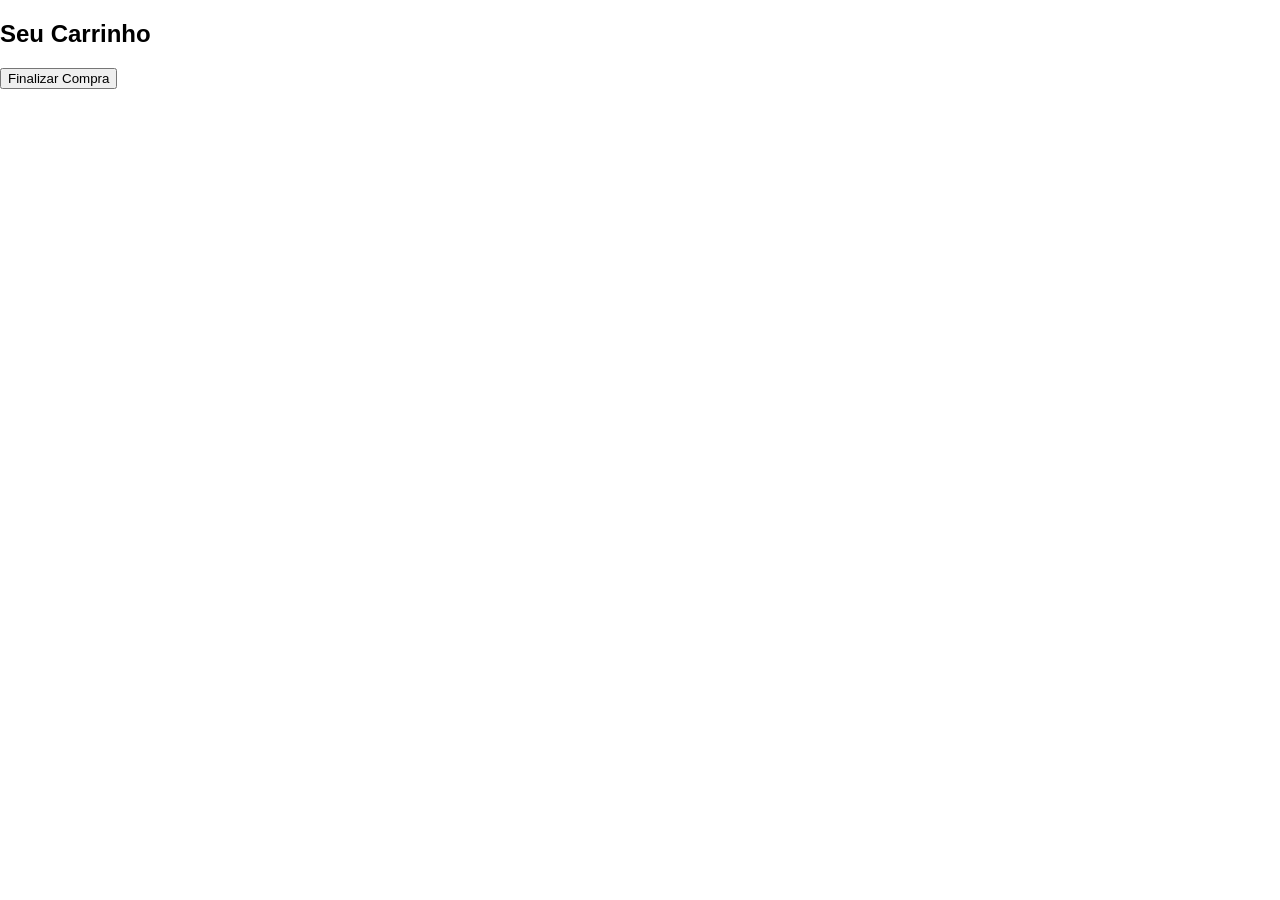
==== cart.html @ 3c18858d "primeiro commit" ====
<!-- Declara documento HTML5 -->
<!DOCTYPE html>
<!-- Define idioma principal como português do Brasil -->
<html lang='pt-br'>
<head>
    <!-- Define codificação UTF-8 para suportar caracteres acentuados -->
    <meta charset='UTF-8'>
    <!-- Título exibido na aba do navegador para a página do carrinho -->
    <title>Carrinho</title>
    <!-- Importa estilos compartilhados do site -->
    <link rel='stylesheet' href='styles.css'>
</head>
<body>
    <!-- Cabeçalho secundário indicando a seção do carrinho -->
    <h2>Seu Carrinho</h2>
    <!-- Container que deverá ser preenchido com os itens do carrinho via JavaScript -->
    <div id='cartItems'></div>
    <!-- Botão que aciona a função JS para finalizar a compra -->
    <button onclick='finalizarCompra()'>Finalizar Compra</button>
    <!-- Inclusão do script que contém a função 'finalizarCompra' e outras lógicas -->
    <script src='scripts.js'></script>
</body>
</html>
---- styles.css ----
/* Define fonte padrão para o corpo, remove margens e preenchimento padrão do navegador */
body { font-family: Arial; margin: 0; padding: 0; }


/* Estiliza o cabeçalho com cor de fundo, espaçamento interno e centraliza o texto. Usa position: relative para posicionar a logo. */
header {
	background: #475c4a;
	padding: 20px;
	text-align: center;
	position: relative;
}

/* Logo da loja posicionada no canto superior direito do header */
.logo-site {
	position: absolute;
	top: 20px;
	right: 80px;
	height: 140px; /* 10% maior que 60px */
	width: auto;
	object-fit: contain;
	z-index: 2;
}

/* Espaçamento superior para a área de navegação */
nav { margin-top: 10px; }

/* Container que exibirá os produtos em um grid flexível com espaços entre os itens */
#productList { display: flex; flex-wrap: wrap; gap: 20px; padding: 20px; }

/* Estilo básico do card de produto: borda, espaçamento interno e largura fixa */
.produto { border: 1px solid #ccc; padding: 10px; width: 200px; }

/* Faz com que a imagem do produto ocupe toda a largura do card mantendo proporção */
.produto img { width: 100%; height: auto; }

/* Estilo do rodapé: cor de fundo escura, texto claro centralizado e espaçamento */
footer { background: #264653; color: white; text-align: center; padding: 10px; }
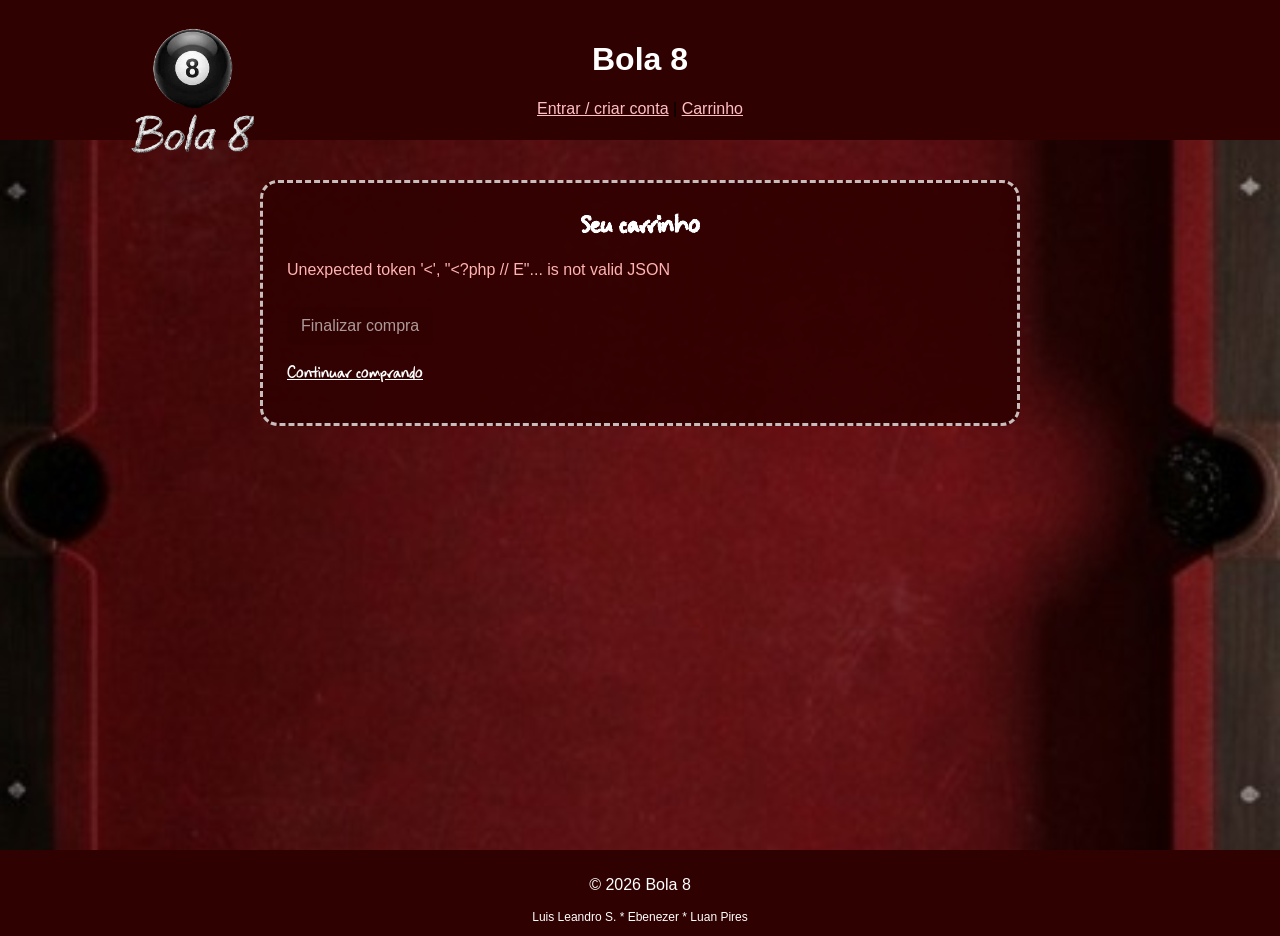
==== commit 93889a65: "Melhoras visuais e criação de conta criada Não consegui consertar o problema do php não conseguir se" ====
--- a/cart.html
+++ b/cart.html
@@ -1,23 +1,74 @@
-<!-- Declara documento HTML5 -->
 <!DOCTYPE html>
-<!-- Define idioma principal como português do Brasil -->
-<html lang='pt-br'>
+<!-- Declara que o documento usa HTML5. -->
+<!-- Define o elemento raiz e o idioma da página. -->
+<html lang="pt-br">
+<!-- Inicia a área de configurações e metadados. -->
 <head>
-    <!-- Define codificação UTF-8 para suportar caracteres acentuados -->
-    <meta charset='UTF-8'>
-    <!-- Título exibido na aba do navegador para a página do carrinho -->
-    <title>Carrinho</title>
-    <!-- Importa estilos compartilhados do site -->
-    <link rel='stylesheet' href='styles.css'>
+    <!-- Define a codificação necessária para acentos e símbolos. -->
+    <meta charset="UTF-8">
+    <!-- Ajusta a largura da página ao tamanho da tela do dispositivo. -->
+    <meta name="viewport" content="width=device-width, initial-scale=1">
+    <!-- Define o texto que aparece na aba do navegador. -->
+    <title>Carrinho | Bola 8</title>
+    <!-- Carrega os estilos compartilhados com o restante do site. -->
+    <link rel="stylesheet" href="styles.css">
+<!-- Fecha a área de configurações e metadados. -->
 </head>
+<!-- Inicia o conteúdo visível da página. -->
 <body>
-    <!-- Cabeçalho secundário indicando a seção do carrinho -->
-    <h2>Seu Carrinho</h2>
-    <!-- Container que deverá ser preenchido com os itens do carrinho via JavaScript -->
-    <div id='cartItems'></div>
-    <!-- Botão que aciona a função JS para finalizar a compra -->
-    <button onclick='finalizarCompra()'>Finalizar Compra</button>
-    <!-- Inclusão do script que contém a função 'finalizarCompra' e outras lógicas -->
-    <script src='scripts.js'></script>
+    <!-- Cria o cabeçalho com os estilos das páginas secundárias. -->
+    <header class="subpage-header">
+        <!-- Liga a imagem da marca à página inicial. -->
+        <a href="index.html" aria-label="Voltar à página inicial">
+            <!-- Mostra a imagem da marca com descrição acessível. -->
+            <img src="Bola 8.png" alt="Logo da Bola 8" class="logo-site">
+        <!-- Fecha o link que envolve a imagem da marca. -->
+        </a>
+        <!-- Mostra o nome do site no cabeçalho. -->
+        <h1>Bola 8</h1>
+        <!-- Cria o espaço que os scripts preencherão com links da conta. -->
+        <div id="userArea">
+            <!-- Mostra inicialmente o link da conta antes da consulta da sessão. -->
+            <a href="login.html">Entrar / criar conta</a> |
+            <!-- Mostra inicialmente o link para o carrinho. -->
+            <a href="cart.html">Carrinho</a>
+        <!-- Fecha a área inicial de links da conta. -->
+        </div>
+    <!-- Fecha o cabeçalho da página. -->
+    </header>
+    <!-- Inicia a área principal com o fundo e o estilo da página. -->
+    <main class="account-main">
+        <!-- Cria o painel visual que contém os produtos do carrinho. -->
+        <section class="account-panel cart-panel">
+            <!-- Identifica a seção do carrinho. -->
+            <h2>Seu carrinho</h2>
+            <!-- Reserva um espaço acessível para mensagens e avisos. -->
+            <p id="cartMessage" class="account-message" role="status"></p>
+            <!-- Reserva um espaço que o JavaScript preencherá com os itens. -->
+            <div id="cartItems" class="cart-items"></div>
+            <!-- Reserva um espaço para mostrar o valor total do carrinho. -->
+            <p id="cartTotal" class="cart-total"></p>
+            <!-- Cria o botão informativo de finalização, desativado inicialmente. -->
+            <button id="checkoutButton" type="button" disabled>Finalizar compra</button>
+            <!-- Oferece um link para voltar à lista de produtos. -->
+            <p><a class="back-link" href="index.html">Continuar comprando</a></p>
+        <!-- Fecha o painel do carrinho. -->
+        </section>
+    <!-- Fecha a área principal. -->
+    </main>
+    <!-- Inicia o rodapé comum às páginas do site. -->
+    <footer>
+        <!-- Mostra o ano e o nome do site. -->
+        <p>&copy; 2026 Bola 8</p>
+        <!-- Mostra os créditos dos responsáveis pelo site. -->
+        <p class="creditos">Luis Leandro S. * Ebenezer * Luan Pires</p>
+    <!-- Fecha o rodapé. -->
+    </footer>
+    <!-- Carrega o código de sessões e identificação da conta. -->
+    <script src="account.js"></script>
+    <!-- Carrega o código que busca e apresenta os produtos do carrinho. -->
+    <script src="scripts.js"></script>
+<!-- Fecha o conteúdo visível da página. -->
 </body>
-</html>+<!-- Fecha o documento HTML. -->
+</html>
--- a/styles.css
+++ b/styles.css
@@ -1,38 +1,375 @@
 
-/* Define fonte padrão para o corpo, remove margens e preenchimento padrão do navegador */
-body { font-family: Arial; margin: 0; padding: 0; }
-
-
-/* Estiliza o cabeçalho com cor de fundo, espaçamento interno e centraliza o texto. Usa position: relative para posicionar a logo. */
+/* Registra a fonte local para que o navegador possa usá-la na página. */
+@font-face {
+	/* Define o nome usado nas regras CSS para esta fonte. */
+	font-family: "Bright Chalk";
+	/* Carrega o arquivo de fonte que acompanha o projeto. */
+	src: url("Bright Chalk.ttf") format("truetype");
+	/* Usa a variação normal da fonte. */
+	font-weight: normal;
+	/* Usa o estilo não inclinado da fonte. */
+	font-style: normal;
+}
+
+/* Define o estilo geral da página. */
+body {
+	/* Usa Arial como fonte principal. */
+	font-family: Arial;
+	/* Remove a margem padrão do navegador. */
+	margin: 0;
+	/* Remove o preenchimento padrão do navegador. */
+	padding: 0;
+}
+
+
+/* Estiliza a área do cabeçalho. */
 header {
-	background: #475c4a;
+	/* Define a cor de fundo do cabeçalho. */
+	background: #300101;
+	/* Define a altura mínima do cabeçalho. */
+	min-height: 200px;
+	/* Cria espaço interno entre o conteúdo e as bordas. */
 	padding: 20px;
+	/* Centraliza o texto do cabeçalho. */
 	text-align: center;
+	/* Serve de referência para posicionar a logo dentro do cabeçalho. */
 	position: relative;
 }
 
-/* Logo da loja posicionada no canto superior direito do header */
+/* Estiliza o título principal dentro do cabeçalho. */
+header h1 {
+	/* Define a cor do título como branca. */
+	color: #fff;
+}
+
+/* Define o fundo da área principal da página. */
+main {
+	/* Usa a fonte local no conteúdo da área principal. */
+	font-family: "Bright Chalk", sans-serif;
+	/* Usa a imagem indicada, centralizada e cobrindo a área. */
+	background: url("mesa\ de\ sinuca.jpeg") center / cover no-repeat;
+	/* Ajusta a imagem para preencher toda a área principal. */
+	background-size: 100% 100%;
+	/* Impede que a imagem de fundo se repita. */
+	background-repeat: no-repeat;
+}
+
+/* Define a cor de fundo dos cartões de produto. */
+.produto {
+	/* Usa uma cor marrom totalmente transparente. */
+    background-color: #61453300;
+}
+
+/* Estiliza o título e os parágrafos dentro dos cartões. */
+.produto h3,
+.produto p {
+	/* Cria um fundo branco parcialmente transparente para os textos. */
+    background-color: rgba(255, 255, 255, 0.192);
+	/* Define a cor do texto. */
+    color: #fdfcfcd0;
+	/* Adiciona espaço interno ao redor do texto. */
+    padding: 6px 8px;
+	/* Arredonda os cantos do fundo do texto. */
+    border-radius: 6px;
+}
+
+/* Estiliza os links da área do usuário. */
+#userArea a {
+	/* Define a cor dos links. */
+	color: rgb(255, 192, 195);
+}
+
+/* Posiciona e dimensiona a logo da loja. */
 .logo-site {
+	/* Posiciona a logo em relação ao cabeçalho. */
 	position: absolute;
+	/* Define a distância da logo em relação ao topo. */
 	top: 20px;
-	right: 80px;
+	/* Define a distância da logo em relação à esquerda. */
+	left: 120px;
+	/* Define a altura da logo. */
 	height: 140px; /* 10% maior que 60px */
+	/* Mantém a largura proporcional à altura. */
 	width: auto;
+	/* Mantém a imagem dentro do espaço sem deformá-la. */
 	object-fit: contain;
+	/* Coloca a logo à frente de outros elementos sobrepostos. */
 	z-index: 2;
 }
 
-/* Espaçamento superior para a área de navegação */
+/* Adiciona espaço acima da área de navegação. */
 nav { margin-top: 10px; }
 
-/* Container que exibirá os produtos em um grid flexível com espaços entre os itens */
-#productList { display: flex; flex-wrap: wrap; gap: 20px; padding: 20px; }
-
-/* Estilo básico do card de produto: borda, espaçamento interno e largura fixa */
-.produto { border: 1px solid #ccc; padding: 10px; width: 200px; }
-
-/* Faz com que a imagem do produto ocupe toda a largura do card mantendo proporção */
-.produto img { width: 100%; height: auto; }
-
-/* Estilo do rodapé: cor de fundo escura, texto claro centralizado e espaçamento */
-footer { background: #264653; color: white; text-align: center; padding: 10px; }
+/* Organiza os cartões de produto em linhas centralizadas. */
+#productList {
+	/* Ativa o layout flexível para os cartões. */
+	display: flex;
+	/* Permite que os cartões passem para a linha seguinte. */
+	flex-wrap: wrap;
+	/* Centraliza os cartões horizontalmente. */
+	justify-content: center;
+	/* Define o espaço entre os cartões. */
+	gap: 20px;
+	/* Adiciona espaço interno ao redor da lista. */
+	padding: 20px;
+}
+
+/* Estiliza o rodapé da página. */
+footer {
+	/* Define a cor de fundo do rodapé. */
+	background: #300101;
+	/* Define a cor do texto do rodapé. */
+	color: white;
+	/* Centraliza o conteúdo do rodapé. */
+	text-align: center;
+	/* Adiciona espaço interno ao rodapé. */
+	padding: 10px;
+}
+
+/* Ajusta o tamanho e o espaçamento dos nomes no rodapé. */
+.creditos {
+	/* Define o tamanho da fonte dos créditos. */
+	font-size: 12px;
+	/* Reduz o espaço vertical ao redor dos créditos. */
+	margin: 2px 0;
+}
+
+/* Faz com que as imagens dos produtos ocupem a largura do cartão. */
+.produto img {
+	/* Ajusta a imagem à largura do cartão. */
+	width: 100%;
+	/* Mantém a proporção original da imagem. */
+	height: auto;
+}
+
+/* Define borda, cantos, espaçamento e largura dos cartões. */
+.produto {
+	/* Desenha uma borda branca tracejada ao redor do cartão. */
+	border: 3px dashed #fcfcfcbe;
+	/* Arredonda os cantos do cartão. */
+	border-radius: 18px;
+	/* Adiciona espaço entre o conteúdo e a borda. */
+	padding: 10px;
+	/* Define a largura do cartão. */
+	width: 200px;
+}
+
+/* Ajusta a altura mínima e o espaço interno do cabeçalho das páginas secundárias. */
+.subpage-header {
+	/* Mantém o cabeçalho mais compacto que o cabeçalho da vitrine. */
+	min-height: 100px;
+	/* Cria espaço ao redor do conteúdo do cabeçalho. */
+	padding: 20px;
+}
+
+/* Define o fundo e a altura mínima do conteúdo secundário. */
+.account-main {
+	/* Inclui o espaço interno no cálculo da largura e da altura. */
+	box-sizing: border-box;
+	/* Faz a área principal ocupar quase toda a altura da janela. */
+	min-height: calc(100vh - 190px);
+	/* Cria espaço entre o painel e as bordas da página. */
+	padding: 40px 20px;
+	/* Usa a imagem de fundo da página principal sem repeti-la. */
+	background: url("mesa\ de\ sinuca.jpeg") center / cover no-repeat;
+}
+
+/* Organiza os formulários de conta em colunas responsivas. */
+.account-layout {
+	/* Coloca os painéis em grade. */
+	display: grid;
+	/* Ajusta o número de colunas à largura disponível. */
+	grid-template-columns: repeat(auto-fit, minmax(min(100%, 280px), 1fr));
+	/* Define o espaço entre os painéis. */
+	gap: 24px;
+	/* Evita que o conjunto fique excessivamente largo. */
+	max-width: 900px;
+	/* Centraliza o conjunto horizontalmente. */
+	margin: 0 auto;
+}
+
+/* Dá aos formulários e ao carrinho o visual de cartões da loja. */
+.account-panel {
+	/* Inclui a borda e o preenchimento na largura definida. */
+	box-sizing: border-box;
+	/* Limita a largura do painel. */
+	width: min(100%, 900px);
+	/* Centraliza o painel dentro do conteúdo principal. */
+	margin: 0 auto;
+	/* Cria espaço interno entre o conteúdo e as bordas. */
+	padding: 24px;
+	/* Adiciona a borda tracejada já usada nos cartões de produto. */
+	border: 3px dashed #fcfcfcbe;
+	/* Arredonda os cantos para combinar com os cartões da loja. */
+	border-radius: 18px;
+	/* Usa um fundo escuro parcialmente transparente. */
+	background: rgba(48, 1, 1, 0.9);
+	/* Define o texto do painel como branco. */
+	color: #fff;
+}
+
+/* Ajusta o título dentro de cada painel. */
+.account-panel h2 {
+	/* Remove o espaço superior padrão do título. */
+	margin-top: 0;
+	/* Centraliza o título dentro do painel. */
+	text-align: center;
+}
+
+/* Organiza os campos do formulário em uma coluna com espaçamento. */
+.account-panel form {
+	/* Ativa a disposição em grade. */
+	display: grid;
+	/* Separa verticalmente os campos e botões. */
+	gap: 10px;
+}
+
+/* Padroniza os campos de texto e senha. */
+.account-panel input {
+	/* Inclui o preenchimento e a borda na largura total. */
+	box-sizing: border-box;
+	/* Faz o campo ocupar toda a largura do painel. */
+	width: 100%;
+	/* Cria espaço interno para facilitar a digitação. */
+	padding: 10px;
+	/* Desenha uma borda discreta e arredondada. */
+	border: 1px solid #c9b4b4;
+	/* Arredonda os cantos do campo. */
+	border-radius: 6px;
+	/* Usa uma fonte legível nos campos. */
+	font: 16px Arial, sans-serif;
+}
+
+/* Padroniza os botões do painel e dos itens do carrinho. */
+.account-panel button,
+.cart-item button {
+	/* Aumenta a área clicável dos botões. */
+	padding: 10px 14px;
+	/* Remove a borda padrão do navegador. */
+	border: 0;
+	/* Arredonda os cantos dos botões. */
+	border-radius: 6px;
+	/* Usa a cor principal escura do site. */
+	background: #300101;
+	/* Mantém o texto do botão legível sobre o fundo escuro. */
+	color: #fff;
+	/* Define uma fonte simples e legível nos botões. */
+	font: 16px Arial, sans-serif;
+	/* Mostra que o botão pode ser clicado. */
+	cursor: pointer;
+}
+
+/* Indica visualmente quando um botão não está disponível. */
+.account-panel button:disabled {
+	/* Mostra que o botão desativado não pode ser clicado. */
+	cursor: not-allowed;
+	/* Reduz o destaque do botão desativado. */
+	opacity: 0.6;
+}
+
+/* Deixa as instruções dos formulários legíveis sobre o fundo escuro. */
+.account-panel small {
+	/* Usa um tom claro para o texto auxiliar. */
+	color: #f0dddd;
+	/* Usa uma fonte sem serifa para facilitar a leitura. */
+	font-family: Arial, sans-serif;
+}
+
+/* Reserva espaço para mensagens e usa fonte legível. */
+.account-message {
+	/* Mantém o espaço mesmo quando não há mensagem. */
+	min-height: 1.4em;
+	/* Mantém pequena a distância ao redor da mensagem. */
+	margin: 4px 0;
+	/* Usa uma fonte simples para textos de estado. */
+	font-family: Arial, sans-serif;
+}
+
+/* Destaca mensagens de erro com uma cor clara. */
+.account-message.is-error {
+	/* Diferencia erros das mensagens normais. */
+	color: #ffb3b3;
+}
+
+/* Limita a largura do painel do carrinho. */
+.cart-panel {
+	/* Evita que o carrinho fique largo demais em telas grandes. */
+	max-width: 760px;
+}
+
+/* Empilha os itens do carrinho com espaçamento regular. */
+.cart-items {
+	/* Organiza os cartões de produto em uma grade. */
+	display: grid;
+	/* Separa um item do outro. */
+	gap: 12px;
+}
+
+/* Organiza as informações e o botão de cada produto. */
+.cart-item {
+	/* Ativa o layout flexível do cartão. */
+	display: flex;
+	/* Alinha verticalmente o conteúdo do cartão. */
+	align-items: center;
+	/* Coloca o conteúdo e o botão nas extremidades. */
+	justify-content: space-between;
+	/* Mantém espaço entre o texto e o botão. */
+	gap: 16px;
+	/* Cria espaço ao redor do conteúdo do item. */
+	padding: 12px;
+	/* Contorna o item com uma borda clara. */
+	border: 1px solid #fcfcfcbe;
+	/* Arredonda os cantos do item. */
+	border-radius: 10px;
+	/* Aplica um fundo claro parcialmente transparente. */
+	background: rgba(255, 255, 255, 0.12);
+}
+
+/* Reduz os espaços padrão dos títulos e textos dos itens. */
+.cart-item h3,
+.cart-item p {
+	/* Deixa o conteúdo mais compacto dentro do cartão. */
+	margin: 4px 0;
+}
+
+/* Destaca o total do carrinho. */
+.cart-total {
+	/* Separa o total dos itens listados. */
+	margin-top: 20px;
+	/* Aumenta o tamanho do texto do total. */
+	font-size: 1.2em;
+	/* Alinha o total à direita. */
+	text-align: right;
+}
+
+/* Mantém claros os links sobre o fundo escuro. */
+.back-link,
+#userArea span {
+	/* Define a cor dos links e da saudação da conta. */
+	color: #fff;
+}
+
+/* Ajusta a posição de alguns elementos em telas estreitas. */
+@media (max-width: 600px) {
+	/* Reposiciona e reduz a logo em telas pequenas. */
+	.subpage-header .logo-site {
+		/* Aproxima a logo da borda esquerda. */
+		left: 16px;
+		/* Diminui a altura da logo para caber na tela. */
+		height: 80px;
+	}
+
+	/* Cria espaço acima do título no cabeçalho compacto. */
+	.subpage-header h1 {
+		/* Evita sobreposição com a logo em telas pequenas. */
+		padding-top: 35px;
+	}
+
+	/* Empilha o texto e o botão dos itens do carrinho no celular. */
+	.cart-item {
+		/* Alinha o conteúdo ao início do cartão. */
+		align-items: flex-start;
+		/* Coloca as partes do cartão uma abaixo da outra. */
+		flex-direction: column;
+	}
+}
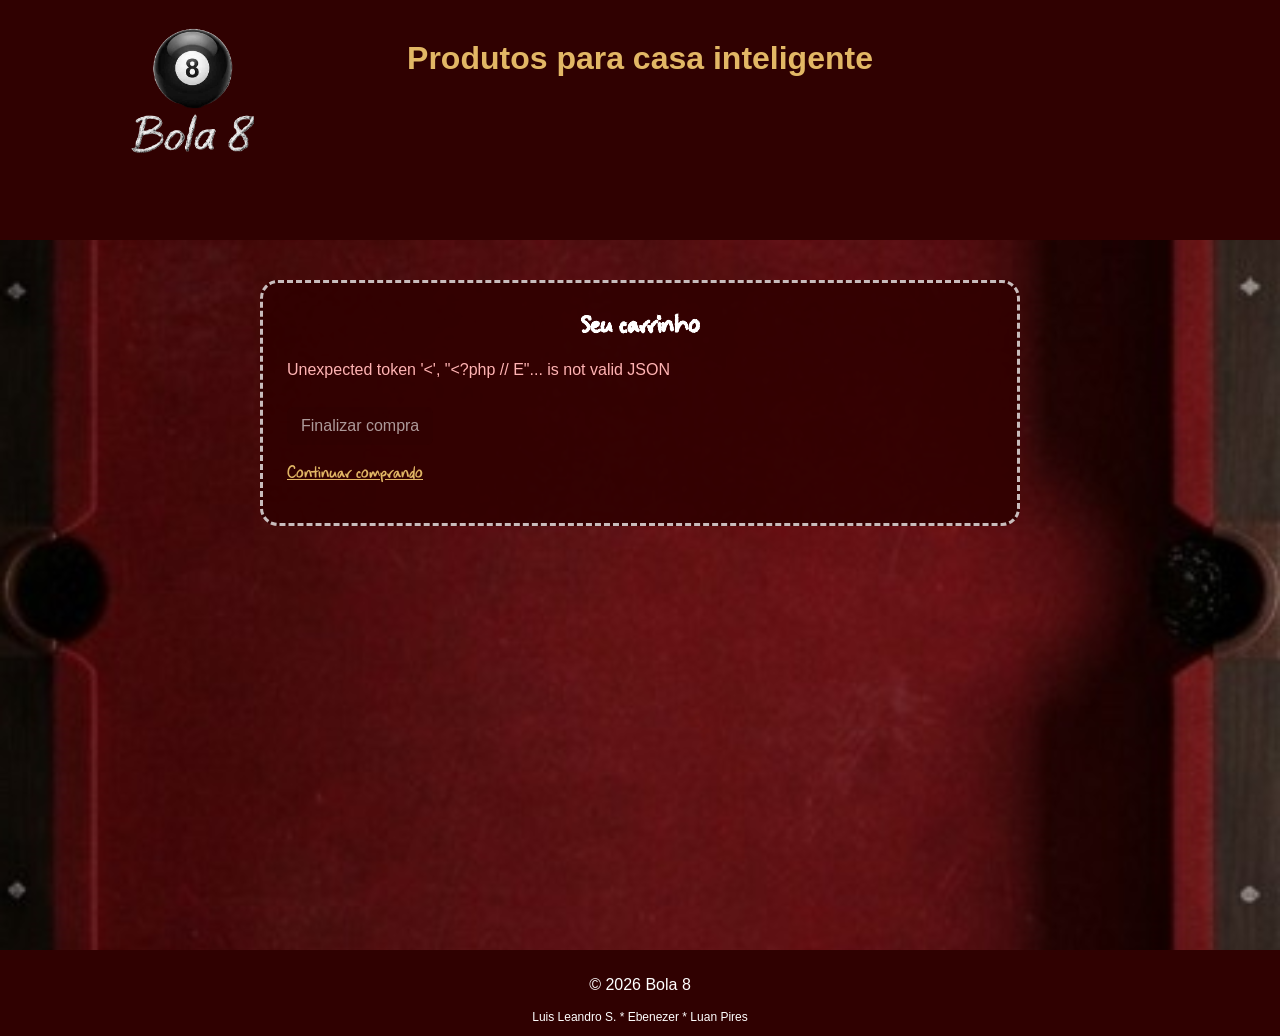
==== commit ff12a9fe: "Padronização do estilo e preço mínimo e máximo não podem mais ser números negativos" ====
--- a/cart.html
+++ b/cart.html
@@ -24,16 +24,8 @@
             <img src="Bola 8.png" alt="Logo da Bola 8" class="logo-site">
         <!-- Fecha o link que envolve a imagem da marca. -->
         </a>
-        <!-- Mostra o nome do site no cabeçalho. -->
-        <h1>Bola 8</h1>
-        <!-- Cria o espaço que os scripts preencherão com links da conta. -->
-        <div id="userArea">
-            <!-- Mostra inicialmente o link da conta antes da consulta da sessão. -->
-            <a href="login.html">Entrar / criar conta</a> |
-            <!-- Mostra inicialmente o link para o carrinho. -->
-            <a href="cart.html">Carrinho</a>
-        <!-- Fecha a área inicial de links da conta. -->
-        </div>
+        <!-- Mantém o título como atalho para a página inicial. -->
+        <h1><a href="index.html" class="home-link">Produtos para casa inteligente</a></h1>
     <!-- Fecha o cabeçalho da página. -->
     </header>
     <!-- Inicia a área principal com o fundo e o estilo da página. -->
--- a/styles.css
+++ b/styles.css
@@ -76,7 +76,7 @@
 /* Estiliza os links da área do usuário. */
 #userArea a {
 	/* Define a cor dos links. */
-	color: rgb(255, 192, 195);
+	color: #e2b765;
 }
 
 /* Posiciona e dimensiona a logo da loja. */
@@ -98,7 +98,31 @@
 }
 
 /* Adiciona espaço acima da área de navegação. */
-nav { margin-top: 10px; }
+nav {
+	/* Mantém os controles da navegação separados do título. */
+	margin-top: 10px;
+}
+
+/* Organiza a busca e os filtros sem que se sobreponham. */
+body > header nav,
+body > header #filters {
+	/* Permite que os campos passem para novas linhas em telas menores. */
+	display: flex;
+	/* Centraliza os grupos horizontalmente. */
+	justify-content: center;
+	/* Separa os campos e botões entre si. */
+	gap: 8px;
+	/* Permite quebra da barra de filtros. */
+	flex-wrap: wrap;
+}
+
+/* Mantém a busca e os filtros dentro da largura disponível. */
+body > header nav input,
+body > header nav select,
+body > header nav button {
+	/* Impede que os controles ultrapassem a largura do cabeçalho. */
+	max-width: 100%;
+}
 
 /* Organiza os cartões de produto em linhas centralizadas. */
 #productList {
@@ -157,9 +181,33 @@
 /* Ajusta a altura mínima e o espaço interno do cabeçalho das páginas secundárias. */
 .subpage-header {
 	/* Mantém o cabeçalho mais compacto que o cabeçalho da vitrine. */
-	min-height: 100px;
+	min-height: 200px;
 	/* Cria espaço ao redor do conteúdo do cabeçalho. */
 	padding: 20px;
+}
+
+/* Padroniza a logo e o título das páginas secundárias com o cabeçalho principal. */
+.subpage-header h1 {
+	/* Mantém o título centralizado no cabeçalho. */
+	margin: 20px 0 8px;
+	/* Usa a mesma cor clara dos títulos principais. */
+	color: #fff;
+}
+
+.subpage-header .logo-site {
+	/* Mantém o mesmo posicionamento da logo usada na página inicial. */
+	position: absolute;
+	top: 20px;
+	left: 120px;
+	height: 140px;
+	width: auto;
+	object-fit: contain;
+}
+
+/* Mantém a logo do Login no fluxo acima do título em telas médias. */
+.subpage-header > a {
+	/* Permite que a área da logo acompanhe o cabeçalho responsivo. */
+	display: block;
 }
 
 /* Define o fundo e a altura mínima do conteúdo secundário. */
@@ -346,23 +394,110 @@
 .back-link,
 #userArea span {
 	/* Define a cor dos links e da saudação da conta. */
-	color: #fff;
+	color: #e2b765;
+}
+
+/* Reorganiza o cabeçalho antes que logo e título possam se sobrepor. */
+@media (max-width: 1100px) {
+	/* Permite que todos os cabeçalhos cresçam conforme o layout muda. */
+	body > header {
+		min-height: auto;
+	}
+
+	/* Empilha logo e título no mesmo padrão usado pelo Index. */
+	body > header.subpage-header {
+		/* Usa o fluxo em coluna para que o título fique sempre abaixo da logo. */
+		display: flex;
+		flex-direction: column;
+		align-items: center;
+	}
+
+	/* Faz o link da logo ocupar apenas o espaço da própria imagem. */
+	body > header.subpage-header > a {
+		display: block;
+		line-height: 0;
+	}
+
+	/* Retira todas as logos do posicionamento absoluto em telas médias. */
+	body > header .logo-site {
+		position: relative;
+		top: auto;
+		left: auto;
+		display: block;
+		margin: 0 auto 8px;
+		height: 100px;
+	}
+
+	/* Mantém os títulos abaixo das logos em telas médias. */
+	body > header h1 {
+		margin: 8px 0;
+	}
 }
 
 /* Ajusta a posição de alguns elementos em telas estreitas. */
 @media (max-width: 600px) {
-	/* Reposiciona e reduz a logo em telas pequenas. */
-	.subpage-header .logo-site {
-		/* Aproxima a logo da borda esquerda. */
-		left: 16px;
-		/* Diminui a altura da logo para caber na tela. */
-		height: 80px;
-	}
-
-	/* Cria espaço acima do título no cabeçalho compacto. */
-	.subpage-header h1 {
-		/* Evita sobreposição com a logo em telas pequenas. */
-		padding-top: 35px;
+	/* Reorganiza o cabeçalho da página inicial em telas estreitas. */
+	body > header {
+		/* Permite que o cabeçalho cresça conforme os controles empilham. */
+		min-height: auto;
+		/* Mantém uma margem interna menor no celular. */
+		padding: 14px;
+	}
+
+	/* Garante a mesma disposição em coluna no cabeçalho secundário. */
+	body > header.subpage-header {
+		display: flex;
+		flex-direction: column;
+		align-items: center;
+	}
+
+	/* Coloca a logo no fluxo normal em vez de sobrepor o título. */
+	body > header .logo-site {
+		/* Remove o posicionamento absoluto da logo. */
+		position: relative;
+		/* Alinha a logo no canto superior esquerdo. */
+		top: auto;
+		left: auto;
+		/* Centraliza a logo horizontalmente. */
+		display: block;
+		margin: 0 auto 8px;
+		/* Reduz a logo para caber na tela. */
+		height: 82px;
+	}
+
+	/* Reduz o título para evitar quebra e sobreposição. */
+	body > header h1 {
+		/* Ajusta o tamanho do título no celular. */
+		font-size: 1.35rem;
+		/* Aproxima o título da logo e da navegação. */
+		margin: 8px 0;
+	}
+
+	/* Empilha os controles da barra de busca no celular. */
+	body > header nav {
+		/* Organiza os elementos em uma coluna. */
+		flex-direction: column;
+		/* Alinha os controles pela largura disponível. */
+		align-items: stretch;
+	}
+
+	/* Faz os campos e botões ocuparem toda a largura disponível. */
+	body > header nav input,
+	body > header nav select,
+	body > header nav button,
+	body > header #filters input,
+	body > header #filters select,
+	body > header #filters button {
+		/* Ocupa toda a largura da coluna. */
+		width: 100%;
+	}
+
+	/* Mantém o grupo de filtros empilhado no celular. */
+	body > header #filters {
+		/* Ocupa toda a largura disponível. */
+		width: 100%;
+		/* Organiza os filtros em coluna. */
+		flex-direction: column;
 	}
 
 	/* Empilha o texto e o botão dos itens do carrinho no celular. */
@@ -373,3 +508,461 @@
 		flex-direction: column;
 	}
 }
+
+/* Reforça a posição vertical da logo no cabeçalho do Login. */
+@media (max-width: 1100px) {
+	body > header.subpage-header {
+		/* Organiza os dois elementos em uma coluna fixa. */
+		display: flex;
+		flex-direction: column;
+		align-items: center;
+		justify-content: flex-start;
+	}
+
+	body > header.subpage-header > a {
+		/* Mantém o link da logo no topo e centralizado. */
+		position: relative;
+		display: flex;
+		justify-content: center;
+		width: 100%;
+		margin: 0 0 8px;
+		line-height: 0;
+	}
+
+	body > header.subpage-header .logo-site {
+		/* Remove o posicionamento absoluto que fazia a logo sobrepor o título. */
+		position: relative;
+		top: auto;
+		left: auto;
+		display: block;
+		margin: 0 auto;
+		height: 100px;
+	}
+
+	body > header.subpage-header h1 {
+		/* Coloca o título abaixo da logo, centralizado e no fluxo normal. */
+		position: relative;
+		width: 100%;
+		margin: 8px 0 0;
+		text-align: center;
+	}
+}
+
+@media (max-width: 600px) {
+	body > header.subpage-header .logo-site {
+		height: 82px;
+	}
+
+	body > header.subpage-header h1 {
+		font-size: 1.35rem;
+	}
+}
+
+/* ===================== Tela de login ===================== */
+
+/* Centraliza o cartão de login na área da mesa de sinuca. */
+.login-main {
+	/* Ativa o layout flexível para centralizar o cartão. */
+	display: flex;
+	/* Centraliza o cartão na horizontal. */
+	justify-content: center;
+	/* Centraliza o cartão na vertical. */
+	align-items: center;
+}
+
+/* Cartão escuro e translúcido que reúne entrada e cadastro. */
+.login-card {
+	/* Inclui borda e preenchimento na largura definida. */
+	box-sizing: border-box;
+	/* Limita a largura do cartão e o adapta a telas pequenas. */
+	width: min(100%, 420px);
+	/* Cria espaço interno confortável. */
+	padding: 32px 32px 24px;
+	/* Usa um vinho escuro quase opaco por cima da mesa. */
+	background: rgba(30, 2, 2, 0.88);
+	/* Desfoca levemente a mesa por trás do cartão. */
+	backdrop-filter: blur(6px);
+	/* Desenha uma borda clara e discreta. */
+	border: 1px solid rgba(255, 255, 255, 0.15);
+	/* Arredonda os cantos do cartão. */
+	border-radius: 18px;
+	/* Dá profundidade ao cartão com uma sombra suave. */
+	box-shadow: 0 20px 50px rgba(0, 0, 0, 0.55);
+	/* Define o texto do cartão como branco. */
+	color: #fff;
+	/* Usa uma fonte legível nos textos do formulário. */
+	font-family: Arial, sans-serif;
+}
+
+/* Título do cartão com a fonte de giz. */
+.login-title {
+	/* Usa a fonte de giz do projeto. */
+	font-family: "Bright Chalk", sans-serif;
+	/* Aumenta o tamanho do título. */
+	font-size: 2rem;
+	/* Remove a margem padrão do título. */
+	margin: 0;
+	/* Centraliza o título. */
+	text-align: center;
+	/* Usa o mesmo rosa claro dos links do cabeçalho. */
+	color: #ffe3e4;
+}
+
+/* Texto de apoio abaixo do título. */
+.login-subtitle {
+	/* Separa o subtítulo do título e das abas. */
+	margin: 6px 0 22px;
+	/* Centraliza o subtítulo. */
+	text-align: center;
+	/* Usa um tom claro e discreto. */
+	color: #d9c2c2;
+	/* Reduz o tamanho do texto. */
+	font-size: 0.95rem;
+}
+
+/* Fundo das abas, no formato de um seletor segmentado. */
+.login-tabs {
+	/* Divide o espaço em duas colunas iguais. */
+	display: grid;
+	/* Cria duas abas do mesmo tamanho. */
+	grid-template-columns: 1fr 1fr;
+	/* Deixa um pequeno espaço entre as abas. */
+	gap: 4px;
+	/* Cria espaço interno ao redor das abas. */
+	padding: 4px;
+	/* Usa um fundo levemente mais claro que o cartão. */
+	background: rgba(255, 255, 255, 0.08);
+	/* Arredonda o seletor. */
+	border-radius: 10px;
+	/* Separa as abas dos campos. */
+	margin-bottom: 22px;
+}
+
+/* Botão de cada aba. */
+.login-tab {
+	/* Remove a borda padrão do navegador. */
+	border: 0;
+	/* Deixa a aba inativa sem fundo. */
+	background: transparent;
+	/* Usa um tom claro apagado na aba inativa. */
+	color: #d9c2c2;
+	/* Define a fonte e o tamanho do texto da aba. */
+	font: 600 15px Arial, sans-serif;
+	/* Aumenta a área clicável. */
+	padding: 10px;
+	/* Arredonda a aba. */
+	border-radius: 8px;
+	/* Mostra que a aba pode ser clicada. */
+	cursor: pointer;
+	/* Suaviza a troca de cores. */
+	transition: background 0.2s, color 0.2s;
+}
+
+/* Clareia a aba inativa ao passar o mouse. */
+.login-tab:hover {
+	/* Destaca o texto da aba. */
+	color: #fff;
+}
+
+/* Destaca a aba ativa com a cor de giz clara. */
+.login-tab.is-active {
+	/* Usa um creme claro como fundo. */
+	background: #f3e6d4;
+	/* Usa o vinho do site no texto. */
+	color: #300101;
+}
+
+/* Organiza os campos de cada formulário em uma coluna. */
+.login-form {
+	/* Ativa a disposição em grade. */
+	display: grid;
+	/* Separa os grupos de campos. */
+	gap: 16px;
+}
+
+/* Garante que o formulário escondido não apareça. */
+.login-form[hidden] {
+	/* Esconde o formulário da aba inativa. */
+	display: none;
+}
+
+/* Agrupa rótulo, campo e dica. */
+.login-field {
+	/* Ativa a disposição em grade. */
+	display: grid;
+	/* Aproxima rótulo, campo e dica. */
+	gap: 6px;
+}
+
+/* Rótulos dos campos. */
+.login-field label {
+	/* Deixa o rótulo em destaque. */
+	font-weight: 600;
+	/* Reduz o tamanho do rótulo. */
+	font-size: 0.9rem;
+	/* Usa um tom claro. */
+	color: #f5e9e9;
+}
+
+/* Campos de texto e senha. */
+.login-field input {
+	/* Inclui preenchimento e borda na largura total. */
+	box-sizing: border-box;
+	/* Faz o campo ocupar toda a largura. */
+	width: 100%;
+	/* Cria espaço interno para facilitar a digitação. */
+	padding: 12px 14px;
+	/* Usa um fundo escuro translúcido. */
+	background: rgba(255, 255, 255, 0.07);
+	/* Desenha uma borda discreta. */
+	border: 1px solid rgba(255, 255, 255, 0.25);
+	/* Arredonda o campo. */
+	border-radius: 8px;
+	/* Usa texto branco no campo. */
+	color: #fff;
+	/* Usa uma fonte legível. */
+	font: 16px Arial, sans-serif;
+	/* Suaviza a mudança de borda ao focar. */
+	transition: border-color 0.2s, box-shadow 0.2s;
+}
+
+/* Texto de exemplo dentro dos campos. */
+.login-field input::placeholder {
+	/* Usa um tom apagado no texto de exemplo. */
+	color: rgba(255, 255, 255, 0.4);
+}
+
+/* Destaca o campo que está sendo preenchido. */
+.login-field input:focus {
+	/* Remove o contorno padrão do navegador. */
+	outline: none;
+	/* Usa dourado na borda do campo ativo. */
+	border-color: #e2b765;
+	/* Cria um brilho dourado ao redor do campo. */
+	box-shadow: 0 0 0 3px rgba(226, 183, 101, 0.25);
+}
+
+/* Dicas abaixo dos campos. */
+.login-field small {
+	/* Usa um tom claro e discreto. */
+	color: #c9b0b0;
+	/* Reduz o tamanho da dica. */
+	font-size: 0.8rem;
+}
+
+/* Agrupa o campo de senha e o botão de mostrar. */
+.password-wrap {
+	/* Serve de referência para posicionar o botão. */
+	position: relative;
+}
+
+/* Abre espaço à direita do campo para o botão. */
+.password-wrap input {
+	/* Evita que o texto fique por baixo do botão. */
+	padding-right: 84px;
+}
+
+/* Botão de mostrar ou ocultar a senha. */
+.toggle-password {
+	/* Posiciona o botão dentro do campo. */
+	position: absolute;
+	/* Alinha o botão à direita do campo. */
+	right: 6px;
+	/* Centraliza o botão na vertical. */
+	top: 50%;
+	/* Ajusta a centralização vertical. */
+	transform: translateY(-50%);
+	/* Remove a borda padrão. */
+	border: 0;
+	/* Usa um fundo translúcido. */
+	background: rgba(255, 255, 255, 0.1);
+	/* Usa texto claro. */
+	color: #f3e6d4;
+	/* Define a fonte do botão. */
+	font: 600 12px Arial, sans-serif;
+	/* Cria espaço interno. */
+	padding: 6px 10px;
+	/* Arredonda o botão. */
+	border-radius: 6px;
+	/* Mostra que o botão pode ser clicado. */
+	cursor: pointer;
+}
+
+/* Botão principal de entrar ou criar conta. */
+.login-submit {
+	/* Cria espaço acima do botão. */
+	margin-top: 4px;
+	/* Aumenta a área clicável. */
+	padding: 13px;
+	/* Remove a borda padrão. */
+	border: 0;
+	/* Arredonda o botão. */
+	border-radius: 8px;
+	/* Usa um dourado que se destaca sobre o vinho. */
+	background: linear-gradient(180deg, #ecc576, #d4a24c);
+	/* Usa o vinho escuro no texto. */
+	color: #2a0000;
+	/* Define a fonte do botão em negrito. */
+	font: 700 16px Arial, sans-serif;
+	/* Mostra que o botão pode ser clicado. */
+	cursor: pointer;
+	/* Suaviza o efeito ao passar o mouse. */
+	transition: transform 0.1s, filter 0.2s;
+}
+
+/* Clareia o botão ao passar o mouse. */
+.login-submit:hover {
+	/* Aumenta o brilho do botão. */
+	filter: brightness(1.08);
+}
+
+/* Afunda o botão ao clicar. */
+.login-submit:active {
+	/* Move o botão um pouco para baixo. */
+	transform: translateY(1px);
+}
+
+/* Centraliza as mensagens de erro e sucesso no cartão. */
+.login-form .account-message {
+	/* Centraliza a mensagem. */
+	text-align: center;
+	/* Remove a margem extra. */
+	margin: 0;
+}
+
+/* Atalho para trocar de aba no fim do cartão. */
+.login-switch {
+	/* Centraliza o texto. */
+	text-align: center;
+	/* Remove a margem padrão. */
+	margin: 0;
+	/* Reduz o tamanho do texto. */
+	font-size: 0.9rem;
+	/* Usa um tom claro e discreto. */
+	color: #c9b0b0;
+}
+
+/* Link de troca de aba. */
+.login-switch a {
+	/* Usa o dourado do botão principal. */
+	color: #e2b765;
+	/* Destaca o link. */
+	font-weight: 600;
+}
+
+/* Mantém o título do cabeçalho como atalho para a página inicial. */
+.home-link {
+	/* Usa o dourado padronizado para todos os links do site. */
+	color: #e2b765;
+	/* Remove o sublinhado padrão dos links. */
+	text-decoration: none;
+	/* Suaviza a mudança de cor ao passar o mouse. */
+	transition: color 0.2s;
+}
+
+/* Destaca o título ao indicar que ele volta para a página inicial. */
+.home-link:hover {
+	/* Usa o rosa claro dos links do cabeçalho. */
+	color: #ecc576;
+}
+
+/* Padroniza os campos da página inicial igual aos campos de login. */
+body > header nav input,
+body > header nav select {
+	/* Inclui preenchimento e borda na largura definida. */
+	box-sizing: border-box;
+	/* Cria espaço interno para facilitar a digitação. */
+	padding: 12px 14px;
+	/* Usa o mesmo fundo escuro translúcido dos campos de login. */
+	background: rgba(255, 255, 255, 0.07);
+	/* Desenha uma borda clara e discreta. */
+	border: 1px solid rgba(255, 255, 255, 0.25);
+	/* Arredonda os campos como na tela de login. */
+	border-radius: 8px;
+	/* Usa texto branco nos campos. */
+	color: #fff;
+	/* Usa uma fonte legível e consistente. */
+	font: 16px Arial, sans-serif;
+	/* Suaviza a mudança da borda ao focar. */
+	transition: border-color 0.2s, box-shadow 0.2s;
+}
+
+/* Deixa o texto de exemplo dos campos igual ao texto do login. */
+body > header nav input::placeholder {
+	/* Usa o tom claro e apagado dos campos de login. */
+	color: rgba(255, 255, 255, 0.4);
+}
+
+/* Destaca os campos da página inicial ao receberem foco. */
+body > header nav input:focus,
+body > header nav select:focus {
+	/* Remove o contorno padrão do navegador. */
+	outline: none;
+	/* Usa dourado na borda do campo ativo. */
+	border-color: #e2b765;
+	/* Cria o mesmo brilho dourado dos campos de login. */
+	box-shadow: 0 0 0 3px rgba(226, 183, 101, 0.25);
+}
+
+/* Mantém as opções do seletor com contraste adequado. */
+body > header nav select option {
+	/* Usa fundo escuro nas opções. */
+	background: #300101;
+	/* Mantém o texto das opções em branco. */
+	color: #fff;
+}
+
+/* Padroniza somente os botões da página inicial com o dourado do login. */
+body > header nav button,
+#productList button {
+	/* Remove o contorno padrão do navegador. */
+	outline: none;
+	/* Mantém uma borda dourada visível. */
+	border: 1px solid #e2b765;
+	/* Usa o fundo dourado do botão principal do login. */
+	background: linear-gradient(180deg, #ecc576, #d4a24c);
+	/* Usa texto escuro para combinar com o dourado. */
+	color: #2a0000;
+	/* Aplica o mesmo brilho dourado dos campos ativos. */
+	box-shadow: 0 0 0 3px rgba(226, 183, 101, 0.25);
+	/* Suaviza borda, brilho e brilho ao passar o mouse. */
+	transition: border-color 0.2s, box-shadow 0.2s, filter 0.2s;
+}
+
+/* Mantém o padrão dourado ao navegar pelos botões com o teclado. */
+body > header nav button:focus,
+body > header nav button:focus-visible,
+#productList button:focus,
+#productList button:focus-visible {
+	/* Usa a borda dourada definida para os campos ativos. */
+	border-color: #e2b765;
+	/* Mantém o brilho dourado ao redor do botão. */
+	box-shadow: 0 0 0 3px rgba(226, 183, 101, 0.25);
+}
+
+/* Realça todos os botões ao passar o mouse ou ao serem pressionados. */
+body > header nav button:hover,
+body > header nav button:active,
+#productList button:hover,
+#productList button:active {
+	/* Clareia o botão dourado ao interagir. */
+	filter: brightness(1.08);
+	/* Deixa a borda dourada mais evidente. */
+	border-color: #ecc576;
+	/* Intensifica discretamente o brilho dourado. */
+	box-shadow: 0 0 0 3px rgba(236, 197, 118, 0.32);
+}
+
+/* Padroniza todos os links restantes do site com o dourado da identidade. */
+a,
+a:visited {
+	/* Mantém a cor dourada até depois de o link ser visitado. */
+	color: #e2b765;
+}
+
+a:hover,
+a:focus,
+a:active {
+	/* Clareia ligeiramente o dourado durante a interação. */
+	color: #ecc576;
+}
